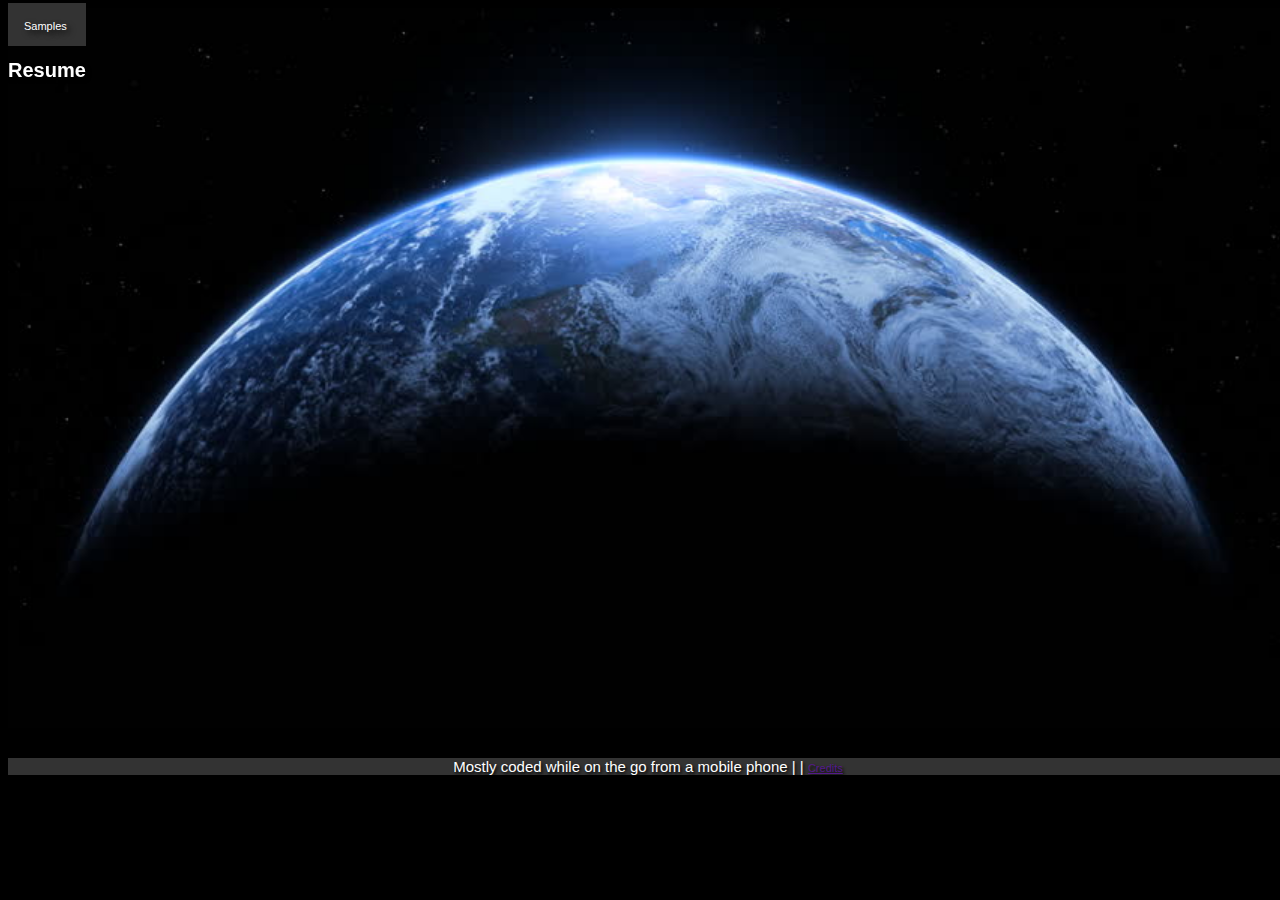
==== index.html @ 26ed8bf1 "Parallax 1.4" ====
<!DOCTYPE html>
  <html>
    <head>
	  <meta charset="utf-8">
	  <meta name="viewport" content="width=device-width">
  <title>Shandar's Resume Site Demonstration</title>
  <link href="css/styles.css" rel="stylesheet">
	  <script type="text/javascript" src="js/scripts.js"></script>
	  
  </head>
  <header>
  <div id="tbanner">
  <ul>
    <li class="dropdown">
      <a href="javascript:void(0)" class="dropbtn" onclick="myFunction()">Samples</a>
      <div class="dropdown-content" id="myDropdown">
        <a href="index.html">Parallax Resume</a>
        <a href="index1.html">Practice Site 2</a>
        <a href="index2.html">Fake Business Mobile Site Demo</a>
        
      </div>
     </li>
  </ul>		  
		<center>
		  <h1 id="Thead">Resume</h1>
		</center>
	  </div>
	</header>
	<body><center>
	  <div id="wrapper" class="parallax" >
		<div class="parallax__group" id="group1">
		  <div class="parallax__layer--base" id="spot1a"><img id="img1" src="img/1.jpg"></div>
		  <div class="parallax__layer--fore" id="spot1b"><p1>Looking beyond the horizon</p1><br><p4>Previewing the path ahead and planning for the worst of situations and even the small annoyances.</p4></div></div>
		<div class="parallax__group" id="group2" > 
		  <div class="parallax__layer--base" id="spot2a"><img id="img2" src="img/2.jpg"></div>
		  <div class="parallax__layer--fore" id="spot2b"><p2>Setting our destination</p2><br><p5>Tracking and taking the nescessary steps to engage the road ahead with obstacles that we can be prepared for.</p5></div></div>
		<div class="parallax__group" id="group3">
		  <div class="parallax__layer--base" id="spot3a"><img id="img3" src="img/3.jpg"></div>
		  <div class="parallax__layer--fore" id="spot3b"><p3>Achieving our goals</p3><br><p6>Actually getting there. Maintaining a steady pace to keep us on course with our destination.</p6></div></div>
		<div class="parallax__group" id="group4" >
		  <div class="parallax__layer--deep"></div></div>
		<div id="group5" class="parallax__group">
		  <div class="parallax__layer parallax__layer--fore">
			<div class="title_a"><br>Junior Front-End Developer <br>NightStar Development   2/2014-3/2015</div></div>
		  <div class="parallax__layer parallax__layer--base">
			<div class="title"></div></div>
		</div>
		<div id="group6" class="parallax__group">
		  <div class="parallax__layer parallax__layer--back">
			<div class="title_a"></div></div>
		  <div class="parallax__layer parallax__layer--base">
			<div id="titleB">• Developed W3C standards-compliant coded Web Parts in HTML5, CSS, JAVASCRIPT, and Jquery in Windows 7-10 <br>
			  • Developed simple web site customizations in Sharepoint 2013<br>
			  • Worked closely with other Developers, Business Analysts and Systems Engineering teams to solve problems<br>
			  • Studied new and existing languages and techniques to build and design solutions in a fast paced environment. C++, C#, Java<br>
			  • Designed, implemented, tested and launched key software front-end features</div></div>
		  <div class="parallax__layer parallax__layer--fore">
			<div class="title_a"><br><br>Information Technician Support <br> Logistic Specialist <br> US Navy 9/2004 - 3/2010</div></div>
		</div>
		<div id="group7" class="parallax__group">
		  <div class="parallax__layer parallax__layer--base">
			<div id="titleB">• Resolved issues with 99% efficiency on Navy Troubleshooting Ticket system on Windows Server 2000, Windows  XP, VISTA <br>
			  • Edited shipboard website using HTML, JAVASCRIPT, CSS<br>
			  • Created MS PowerPoint Presentations and manuals  using Microsoft Office<br>
			  • Worked with a team of nine to complete and prioritize all tasks provided with critical short deadlines for mission readiness<br>
			  Decorations Awarded: Global War On Terrorism Expeditionary Medal, Global War On Terrorism Service Medal<br>
			  National Defense Service Medal,  Sea Service Deployment Ribbon Operations: Iraqi Freedom and Enduring Freedom<br>
			  Accomplishments: Letter of Commendation for 100% efficiency while managing the Hazardous Materials Program<br>
			</div>
			<div class="parallax__layer--back"></div>
			<div class="title_a"></div>
		  </div>
		</div>
	  </div> 
		  
	  
	  </center>
  <script>
(function(i,s,o,g,r,a,m){i['GoogleAnalyticsObject']=r;i[r]=i[r]||function(){
(i[r].q=i[r].q||[]).push(arguments)},i[r].l=1*new Date();a=s.createElement(o),
m=s.getElementsByTagName(o)[0];a.async=1;a.src=g;m.parentNode.insertBefore(a,m)
})(window,document,'script','//www.google-analytics.com/analytics.js','ga');
ga('create', 'UA-10812217-1', 'auto');
ga('send', 'pageview');
  </script>
	</body>
	<footer>
	  <center>
		<p>Mostly coded while on the go from a mobile phone |  | <a href="">Credits</a></p>
	  </center>
	</footer>
  </html>
---- css/styles.css ----
p,div{
  text-shadow: 0.1em 0.1em 0.2em black;
  color:White;
  font-family: sans-serif ;
}

h1 {
  font-size: 12px;
  text-shadow: 0.1em 0.1em 0.2em black;
  color:White;
  font-family: sans-serif ;
}

#Thead{
  text-align: center;
  width: 100%;
  
}

#titleB {
  font-size:11px;
}

a,p  {
  font-size:11px;
}

/* Parallax base styles
  --------------------------------------------- */

  .parallax {
    height: 420px; /* fallback for older browsers */
    height: 80vh;
    overflow-x: hidden;
    overflow-y: auto;
    -webkit-perspective: 300px;
    perspective: 300px;
  }

  .parallax__group {
    position: relative;
    height: 340px; /* fallback for older browsers */
    height: 60vh;
    -webkit-transform-style: preserve-3d;
    transform-style: preserve-3d;
  }

  .parallax__layer {
    position: absolute;
    top: 0;
    left: 0;
    right: 0;
    bottom: 0;
  }

  .parallax__layer--comet {
	-webkit-transform:: translateZ(110px) scale(.5);
	transform: translateZ(110px) scale(.5);
	z-index: 5;
  }
  
  .parallax__layer--fore {
    -webkit-transform: translateZ(90px) scale(.7);
    transform: translateZ(90px) scale(.7);
    z-index: 1;
  }

  .parallax__layer--base {
    -webkit-transform: translateZ(-100);
    transform: translateZ(-100);
    z-index: 4;
  }

  .parallax__layer--back {
    -webkit-transform: translateZ(-300px) scale(2);
    transform: translateZ(-300px) scale(2);
    z-index: 3;
  }

  .parallax__layer--deep {
    -webkit-transform: translateZ(-600px) scale(3);
    transform: translateZ(-600px) scale(3);
    z-index: 2;
  }

  .title {
	font-size:14px;
	top: 25%;
  }
  
  
  /* styles groups individually */
   .parallax__layer--fore {
    height:120vh;
  }
  
  
  
  #group1 {
    z-index: 5; /* slide over group 2 */
  }
  #group1 .parallax__layer--base {
	background-color: transparent;
	background-image: url('../img/stars1.png');
	opacity: 1;
	background-position: -250px 0px ;
	
  }

  #group1 .parallax__layer--fore {
	background-color: transparent;
	overflow: visible;
	background-image: url('../img/stars2.png');
	background-size: 130%;
	opacity: 1;
	background-position: -80px 0px ;
  }
  
  #group2 {
    z-index: 3; /* slide under groups 1 and 3 */
  }
  
  #group2 .parallax__layer--fore {
	background-color: transparent;
	overflow: visible;
	background-image: url('../img/stars2.png');
	background-size: 130%;
	opacity: 1;
	background-position: -80px 0px ;
  }
  
  #group2 .parallax__layer--back {
    background-color: transparent;
	
  }

  #group2 .parallax__layer--base {
	background-image: url('../img/stars1.png');
	opacity: 1;
	background-position: -250px 0px ;
  }
  
  #group3 {
    z-index: 4; /* slide over group 2 and 4 */
  }
  
  #group3 .parallax__layer--fore {
	background-color: transparent;
	overflow: visible;
	background-image: url('../img/stars2.png');
	background-size: 130%;
	opacity: 1;
	background-position: -80px 0px ;
  }
  
  #group3 .parallax__layer--base {
    background-color: transparent;
	background-image: url('../img/stars1.png');
	opacity: 1;
	background-position: -250px 0px ;
  }
  
  #group4 .parallax__layer--fore {
	background-color: transparent;
	overflow: visible;
	background-image: url('../img/stars2.png');
	background-size: 130%;
	opacity: .7;
	background-position: 0px 0px ;
  }
  
  #group4 .parallax__layer--deep {
    background-color: transparent;
	background-image: url(../img/starsbgl.jpg);
	background-size: 70%;
	background-position: top ;
	opacity: 1;
	background-position: 0px 0px ;
	height: 200vh;
	bottom: 0px;
	top 0px;
  }

  #group4 .parallax__layer--back {
	background-image: url(../img/sun.png);
	background-position: 0px 10px ;
	background-repeat: no-repeat;
	opacity: .9;
	background-size: 40%;
	height: 300vh;
	overflow: visible;
  }
  
  #group4 .parallax__layer--base {
	background-image: url('../img/stars1.png');
	opacity: 1;
	background-position: -250px 0px ;
  }
  
  #group5 {
    z-index: 3; /* slide over group 4 and 6 */
  }
  
  #group5 .parallax__layer--fore {
	background-color: transparent;
	overflow: visible;
	background-image: url('../img/stars2.png');
	background-size: 130%;
	opacity: .7;
	background-position: -80px 0px ;
	padding-top:160px;
	
  }
  
  #group5 .parallax__layer--base {
    background-color: transparent;
	background-image: url('../img/stars2.png');
	opacity: .5;
  }

  #group5 .parallax__layer--base {
	background-image: url('../img/stars1.png');
	opacity: 1;
	background-position: -250px 0px ;
  }
  
  #group6 {
    z-index: 2; /* slide under group 5 and 7 */
  }
  
  #group6 .parallax__layer--fore {
	background-color: transparent;
	overflow: visible;
	background-image: url('../img/stars2.png');
	background-size: 130%;
	opacity: .7;
	background-position: -80px 0px ;
	padding-top: 20px;
	height: 200vh;
  }
  
  #group6 .parallax__layer--back {
    background-color: transparent;
	background-image: url('../img/nebula1.png');
	background-repeat: no-repeat;
	background-position: 0px 0px ;
	opacity: .4;
	background-size: 100%;
	height: 200vh;
  }

  #group6 .parallax__layer--base {
	background-image: url('../img/stars1.png');
	opacity: .9;
	background-position: -250px 0px ;
	height: 200vh;
  }
  
  #group7 {
    z-index: 3; /* slide over group 7 */
  }
  
  #group7 .parallax__layer--fore {
	background-color: transparent;
	overflow: visible;
	background-image: url('../img/stars2.png');
	background-size: 130%;
	opacity: .7;
	background-position: -80px 0px ;
	height:425vh;
  }

  #group7 .parallax__layer--back {
	background-image: url('../img/sun.png');
	background-position: 10px 10px ;
	background-repeat: no-repeat;
	opacity: .7;
	background-size: 20%;
	height: 200vh;
	overflow: visible;
  }
  
  #group7 .parallax__layer--base {
	background-image: url('../img/stars1.png');
	opacity: .9;
	background-position: -250px 0px ;
	height: 500vh;
  }
  
  
body,footer{
  width:100%;
  padding: 0 0 0 0px;
  background-color: #000;
}

div {
  padding: 0 0 0 0px;
}

img{
  width: 100%;
}

body, html {
    overflow: hidden;
  }


body {
  height:100%;
  width:100%;
  font-size: 22pt;
  /*background-image:url(../img/starsbgl.jpg);*/
}

div#spot1a,#spot2a,#spot3a {
  position: relative;
  margin:0 0 0 0px;
  padding: 0px 0px 0px 0px;
}

div#spot1b, #spot2b, #spot3b {
  display: block;
  margin: 0px 0px 0px;
  padding: 14 28 12px;
  background-color:#333;
  height: auto;
}

div#spot1a{
  
}

h1 {
  font-size: 20px;
  color: White;
  
}

p {
  font-size: 15px;
  text-decoration:none;
  color: White;
}

p4,p5,p6{
  font-size:11px;
}

footer{
  display: block;
  background-color: #333;
  margin: 30px 0 10px;
  
}

#tbanner {
  z-index: 7;
  background-color: #333;
  height: 40px;  position: fixed;
  top: 3px;
  margin: 0px 0 0px;
  padding: 0 0 0 0px;
}

#menuicon {
  height: 34px;
  width: 36px;
  z-index: 5;
  padding: 15 15 5 5px;
  margin: 15 15 :5 5px;
  background-color:#333;
}

div#mbar1, #mbar2, #mbar3 {
  z-index: 6;
  width: 35px;
  height: 5px;
  background-color: White;
  margin: 6px 3px 0;
}

ul {
    list-style-type: none;
    margin: 0;
    padding: 0;
    overflow: hidden;
    background-color: #333;
}

li {
    float: left;
}

li a, .dropbtn {
    display: inline-block;
    color: White;
	font-size: 11px;
    text-align: center;
    padding: 14px 16px;
    text-decoration: none;
}

li a:hover, .dropdown:hover .dropbtn {
    background-color:LightGray;
}

li.dropdown {
    display: inline-block;
}

.dropdown-content {
    display: none;
    position: absolute;
    background-color: #444;
    min-width: 160px;
    box-shadow: 0px 8px 16px 0px rgba(0,0,0,0.2);
    z-index: 1;
}

.dropdown-content a {
    color: White;
	
    padding: 12px 16px;
    text-decoration: none;
    display: block;
    text-align: left;
}

.dropdown-content a:hover {background-color: #f1f1f1}

.show {display:block;}
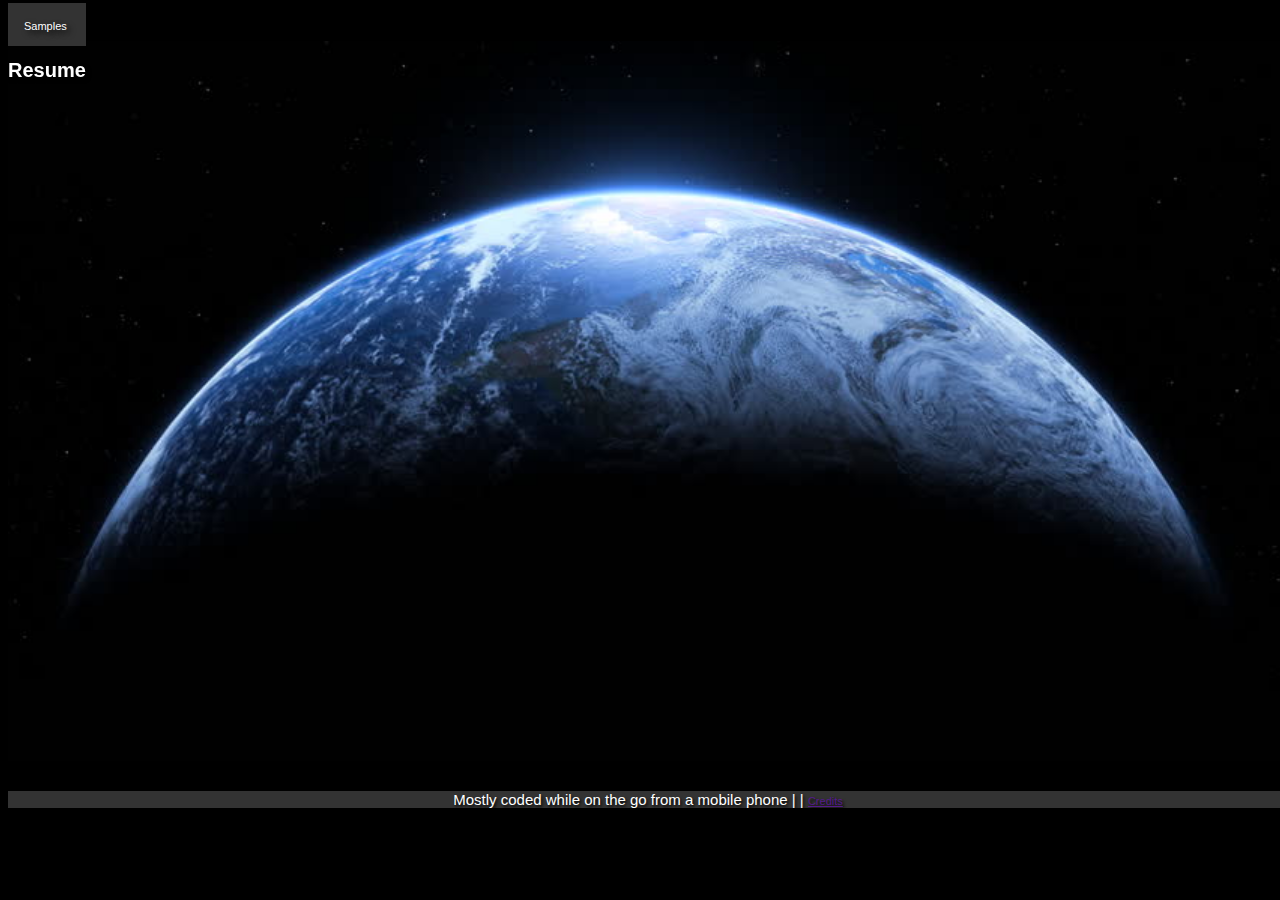
==== commit 2de27e62: "Parallax 1.9" ====
--- a/index.html
+++ b/index.html
@@ -27,7 +27,7 @@
 	  </div>
 	</header>
 	<body><center>
-	  <div id="wrapper" class="parallax" >
+7	  <div id="wrapper" class="parallax" >
 		<div class="parallax__group" id="group1">
 		  <div class="parallax__layer--base" id="spot1a"><img id="img1" src="img/1.jpg"></div>
 		  <div class="parallax__layer--fore" id="spot1b"><p1>Looking beyond the horizon</p1><br><p4>Previewing the path ahead and planning for the worst of situations and even the small annoyances.</p4></div></div>
@@ -49,7 +49,7 @@
 		  <div class="parallax__layer parallax__layer--back">
 			<div class="title_a"></div></div>
 		  <div class="parallax__layer parallax__layer--base">
-			<div id="titleB">• Developed W3C standards-compliant coded Web Parts in HTML5, CSS, JAVASCRIPT, and Jquery in Windows 7-10 <br>
+			<div id="titleB" >• Developed W3C standards-compliant coded Web Parts in HTML5, CSS, JAVASCRIPT, and Jquery in Windows 7-10 <br>
 			  • Developed simple web site customizations in Sharepoint 2013<br>
 			  • Worked closely with other Developers, Business Analysts and Systems Engineering teams to solve problems<br>
 			  • Studied new and existing languages and techniques to build and design solutions in a fast paced environment. C++, C#, Java<br>
--- a/css/styles.css
+++ b/css/styles.css
@@ -18,7 +18,7 @@
 }
 
 #titleB {
-  font-size:11px;
+  font-size:12px;
 }
 
 a,p  {
@@ -171,7 +171,7 @@
   
   #group4 .parallax__layer--deep {
     background-color: transparent;
-	background-image: url(../img/starsbgl.jpg);
+	background-image: url('../img/Starsbgl.jpg');
 	background-size: 70%;
 	background-position: top ;
 	opacity: 1;
@@ -182,7 +182,7 @@
   }
 
   #group4 .parallax__layer--back {
-	background-image: url(../img/sun.png);
+	background-image: url('../img/Sun.png');
 	background-position: 0px 10px ;
 	background-repeat: no-repeat;
 	opacity: .9;
@@ -192,7 +192,8 @@
   }
   
   #group4 .parallax__layer--base {
-	background-image: url('../img/stars1.png');
+	/*when using background for github use '../' in directory*/
+	background-image: url('../img/Stars1.png');
 	opacity: 1;
 	background-position: -250px 0px ;
   }
@@ -204,7 +205,7 @@
   #group5 .parallax__layer--fore {
 	background-color: transparent;
 	overflow: visible;
-	background-image: url('../img/stars2.png');
+	background-image: url('../img/Stars2.png');
 	background-size: 130%;
 	opacity: .7;
 	background-position: -80px 0px ;
@@ -214,12 +215,12 @@
   
   #group5 .parallax__layer--base {
     background-color: transparent;
-	background-image: url('../img/stars2.png');
+	background-image: url('../img/Stars2.png');
 	opacity: .5;
   }
 
   #group5 .parallax__layer--base {
-	background-image: url('../img/stars1.png');
+	background-image: url('../img/Stars1.png');
 	opacity: 1;
 	background-position: -250px 0px ;
   }
@@ -231,7 +232,7 @@
   #group6 .parallax__layer--fore {
 	background-color: transparent;
 	overflow: visible;
-	background-image: url('../img/stars2.png');
+	background-image: url('../img/Stars2.png');
 	background-size: 130%;
 	opacity: .7;
 	background-position: -80px 0px ;
@@ -241,7 +242,7 @@
   
   #group6 .parallax__layer--back {
     background-color: transparent;
-	background-image: url('../img/nebula1.png');
+	background-image: url("../img/Nebula1.png");
 	background-repeat: no-repeat;
 	background-position: 0px 0px ;
 	opacity: .4;
@@ -250,7 +251,7 @@
   }
 
   #group6 .parallax__layer--base {
-	background-image: url('../img/stars1.png');
+	background-image: url('../img/Stars1.png');
 	opacity: .9;
 	background-position: -250px 0px ;
 	height: 200vh;
@@ -263,7 +264,7 @@
   #group7 .parallax__layer--fore {
 	background-color: transparent;
 	overflow: visible;
-	background-image: url('../img/stars2.png');
+	background-image: url('../img/Stars2.png');
 	background-size: 130%;
 	opacity: .7;
 	background-position: -80px 0px ;
@@ -271,7 +272,7 @@
   }
 
   #group7 .parallax__layer--back {
-	background-image: url('../img/sun.png');
+	background-image: url('../img/Sun.png');
 	background-position: 10px 10px ;
 	background-repeat: no-repeat;
 	opacity: .7;
@@ -281,7 +282,7 @@
   }
   
   #group7 .parallax__layer--base {
-	background-image: url('../img/stars1.png');
+	background-image: url('../img/Stars1.png');
 	opacity: .9;
 	background-position: -250px 0px ;
 	height: 500vh;
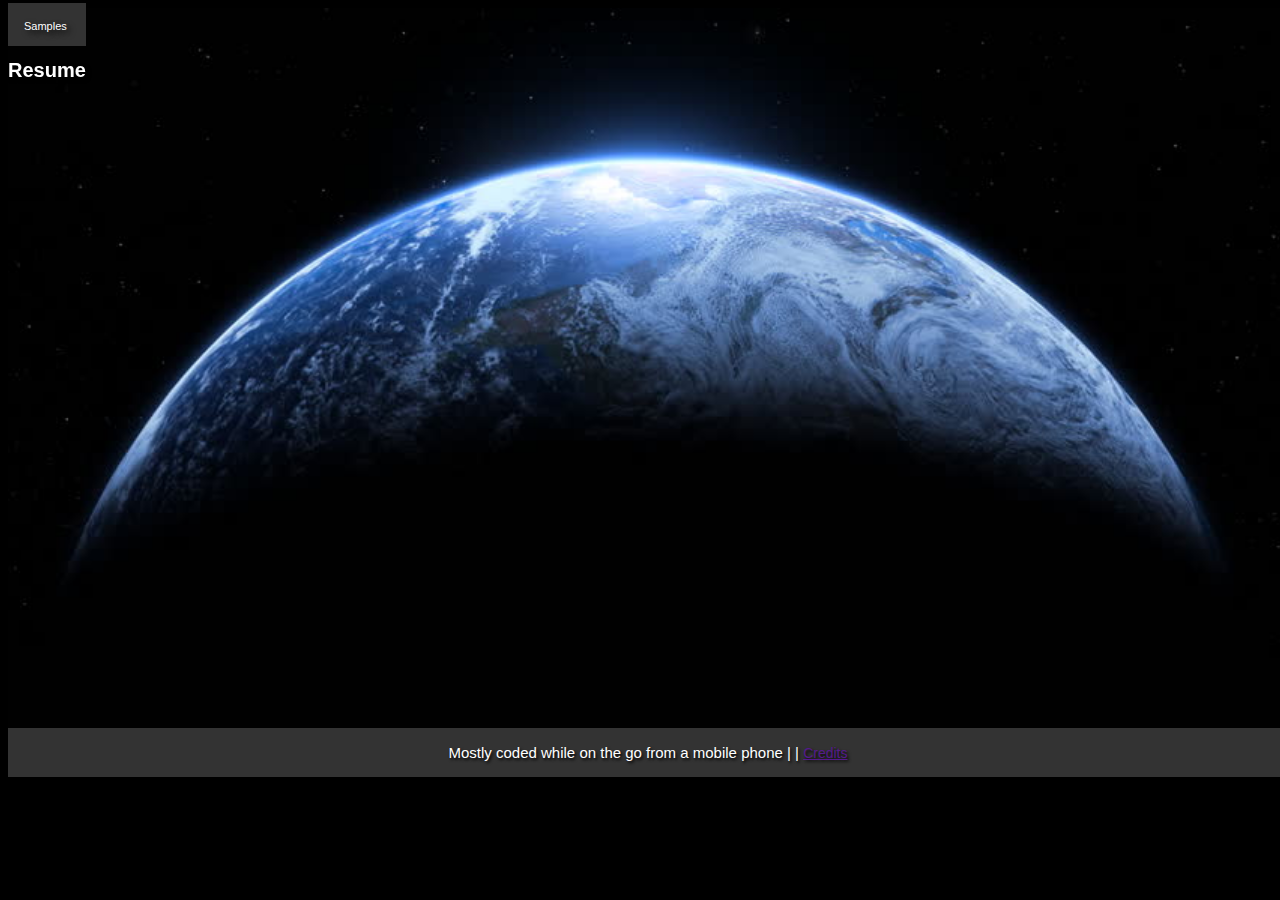
==== commit 5a3838ef: "Parallax Update 2" ====
--- a/index.html
+++ b/index.html
@@ -17,17 +17,18 @@
         <a href="index.html">Parallax Resume</a>
         <a href="index1.html">Practice Site 2</a>
         <a href="index2.html">Fake Business Mobile Site Demo</a>
-        
       </div>
      </li>
-  </ul>		  
-		<center>
-		  <h1 id="Thead">Resume</h1>
-		</center>
-	  </div>
+  </ul>
+  <div id="head">
+    <center>
+    <h1 id="Thead">Resume</h1>
+	</center>
+  </div>
+  </div>
 	</header>
 	<body><center>
-7	  <div id="wrapper" class="parallax" >
+	  <div id="wrapper" class="parallax" >
 		<div class="parallax__group" id="group1">
 		  <div class="parallax__layer--base" id="spot1a"><img id="img1" src="img/1.jpg"></div>
 		  <div class="parallax__layer--fore" id="spot1b"><p1>Looking beyond the horizon</p1><br><p4>Previewing the path ahead and planning for the worst of situations and even the small annoyances.</p4></div></div>
@@ -51,7 +52,6 @@
 		  <div class="parallax__layer parallax__layer--base">
 			<div id="titleB" >• Developed W3C standards-compliant coded Web Parts in HTML5, CSS, JAVASCRIPT, and Jquery in Windows 7-10 <br>
 			  • Developed simple web site customizations in Sharepoint 2013<br>
-			  • Worked closely with other Developers, Business Analysts and Systems Engineering teams to solve problems<br>
 			  • Studied new and existing languages and techniques to build and design solutions in a fast paced environment. C++, C#, Java<br>
 			  • Designed, implemented, tested and launched key software front-end features</div></div>
 		  <div class="parallax__layer parallax__layer--fore">
--- a/css/styles.css
+++ b/css/styles.css
@@ -18,11 +18,11 @@
 }
 
 #titleB {
-  font-size:12px;
+  font-size:13px;
 }
 
 a,p  {
-  font-size:11px;
+  font-size:14px;
 }
 
 /* Parallax base styles
@@ -88,12 +88,15 @@
 	top: 25%;
   }
   
+  .head{
+	width:100%;
+  }
+  
   
   /* styles groups individually */
    .parallax__layer--fore {
     height:120vh;
   }
-  
   
   
   #group1 {
@@ -252,7 +255,7 @@
 
   #group6 .parallax__layer--base {
 	background-image: url('../img/Stars1.png');
-	opacity: .9;
+	opacity: 1;
 	background-position: -250px 0px ;
 	height: 200vh;
   }
@@ -283,7 +286,7 @@
   
   #group7 .parallax__layer--base {
 	background-image: url('../img/Stars1.png');
-	opacity: .9;
+	opacity: 1;
 	background-position: -250px 0px ;
 	height: 500vh;
   }
@@ -293,6 +296,7 @@
   width:100%;
   padding: 0 0 0 0px;
   background-color: #000;
+  height: auto;
 }
 
 div {
@@ -303,7 +307,7 @@
   width: 100%;
 }
 
-body, html {
+body, html, footer{
     overflow: hidden;
   }
 
@@ -346,14 +350,14 @@
 }
 
 p4,p5,p6{
-  font-size:11px;
+  font-size:12px;
 }
 
 footer{
   display: block;
   background-color: #333;
-  margin: 30px 0 10px;
-  
+  margin: 0px 0 0px;
+  padding: 1px 0px 1px ;
 }
 
 #tbanner {
@@ -422,7 +426,6 @@
 
 .dropdown-content a {
     color: White;
-	
     padding: 12px 16px;
     text-decoration: none;
     display: block;
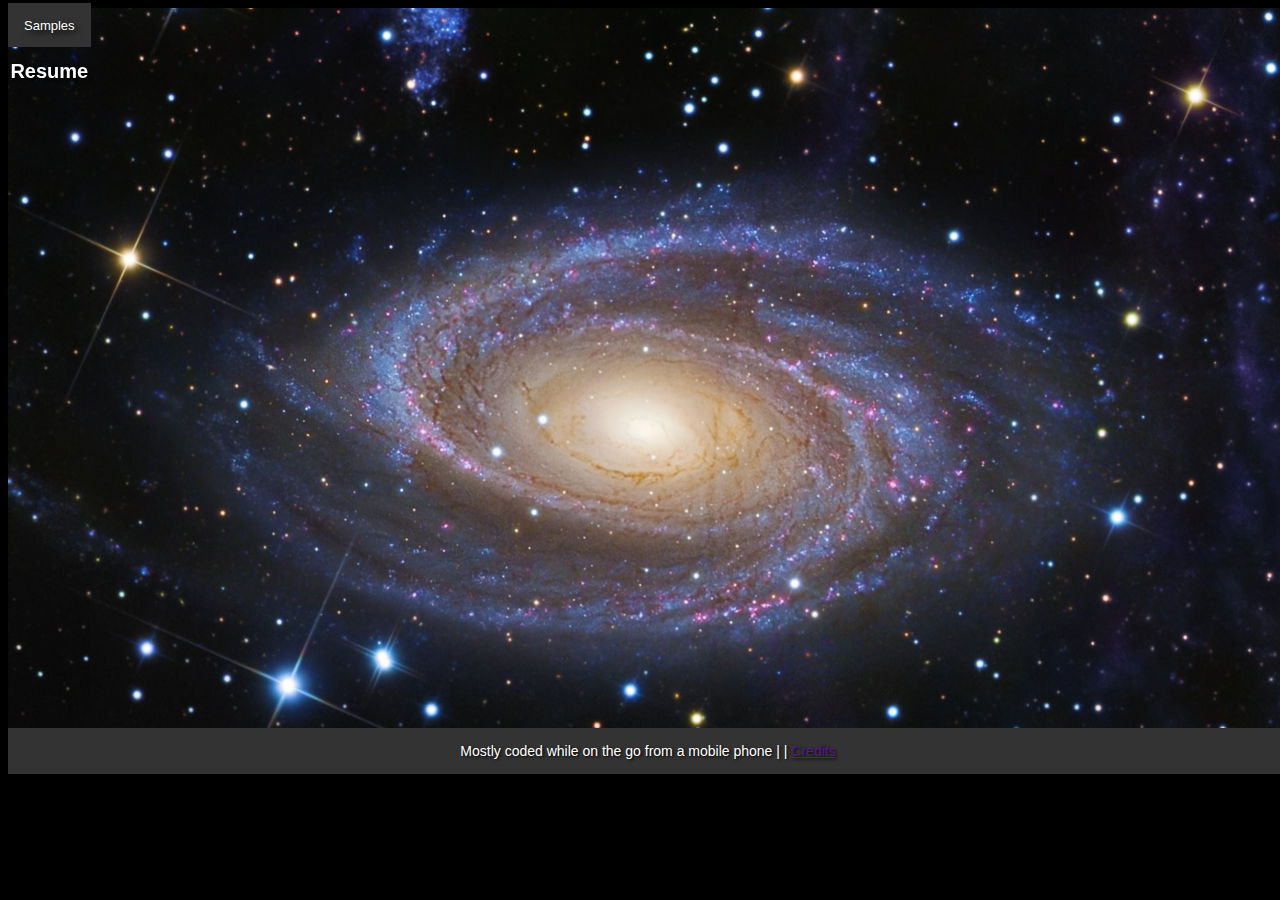
==== commit e92610f1: "Parallax Update 2.1" ====
--- a/index.html
+++ b/index.html
@@ -30,13 +30,13 @@
 	<body><center>
 	  <div id="wrapper" class="parallax" >
 		<div class="parallax__group" id="group1">
-		  <div class="parallax__layer--base" id="spot1a"><img id="img1" src="img/1.jpg"></div>
+		  <div class="parallax__layer--base" id="spot1a"><img id="img1" src="img/3.jpg"></div>
 		  <div class="parallax__layer--fore" id="spot1b"><p1>Looking beyond the horizon</p1><br><p4>Previewing the path ahead and planning for the worst of situations and even the small annoyances.</p4></div></div>
 		<div class="parallax__group" id="group2" > 
 		  <div class="parallax__layer--base" id="spot2a"><img id="img2" src="img/2.jpg"></div>
 		  <div class="parallax__layer--fore" id="spot2b"><p2>Setting our destination</p2><br><p5>Tracking and taking the nescessary steps to engage the road ahead with obstacles that we can be prepared for.</p5></div></div>
 		<div class="parallax__group" id="group3">
-		  <div class="parallax__layer--base" id="spot3a"><img id="img3" src="img/3.jpg"></div>
+		  <div class="parallax__layer--base" id="spot3a"><img id="img3" src="img/1.jpg"></div>
 		  <div class="parallax__layer--fore" id="spot3b"><p3>Achieving our goals</p3><br><p6>Actually getting there. Maintaining a steady pace to keep us on course with our destination.</p6></div></div>
 		<div class="parallax__group" id="group4" >
 		  <div class="parallax__layer--deep"></div></div>
--- a/css/styles.css
+++ b/css/styles.css
@@ -248,7 +248,7 @@
 	background-image: url("../img/Nebula1.png");
 	background-repeat: no-repeat;
 	background-position: 0px 0px ;
-	opacity: .4;
+	opacity: .5;
 	background-size: 100%;
 	height: 200vh;
   }
@@ -276,7 +276,7 @@
 
   #group7 .parallax__layer--back {
 	background-image: url('../img/Sun.png');
-	background-position: 10px 10px ;
+	background-position: 110px 10px ;
 	background-repeat: no-repeat;
 	opacity: .7;
 	background-size: 20%;
@@ -344,13 +344,12 @@
 }
 
 p {
-  font-size: 15px;
   text-decoration:none;
   color: White;
 }
 
 p4,p5,p6{
-  font-size:12px;
+  font-size:14px;
 }
 
 footer{
@@ -401,7 +400,7 @@
 li a, .dropbtn {
     display: inline-block;
     color: White;
-	font-size: 11px;
+	font-size: 13px;
     text-align: center;
     padding: 14px 16px;
     text-decoration: none;
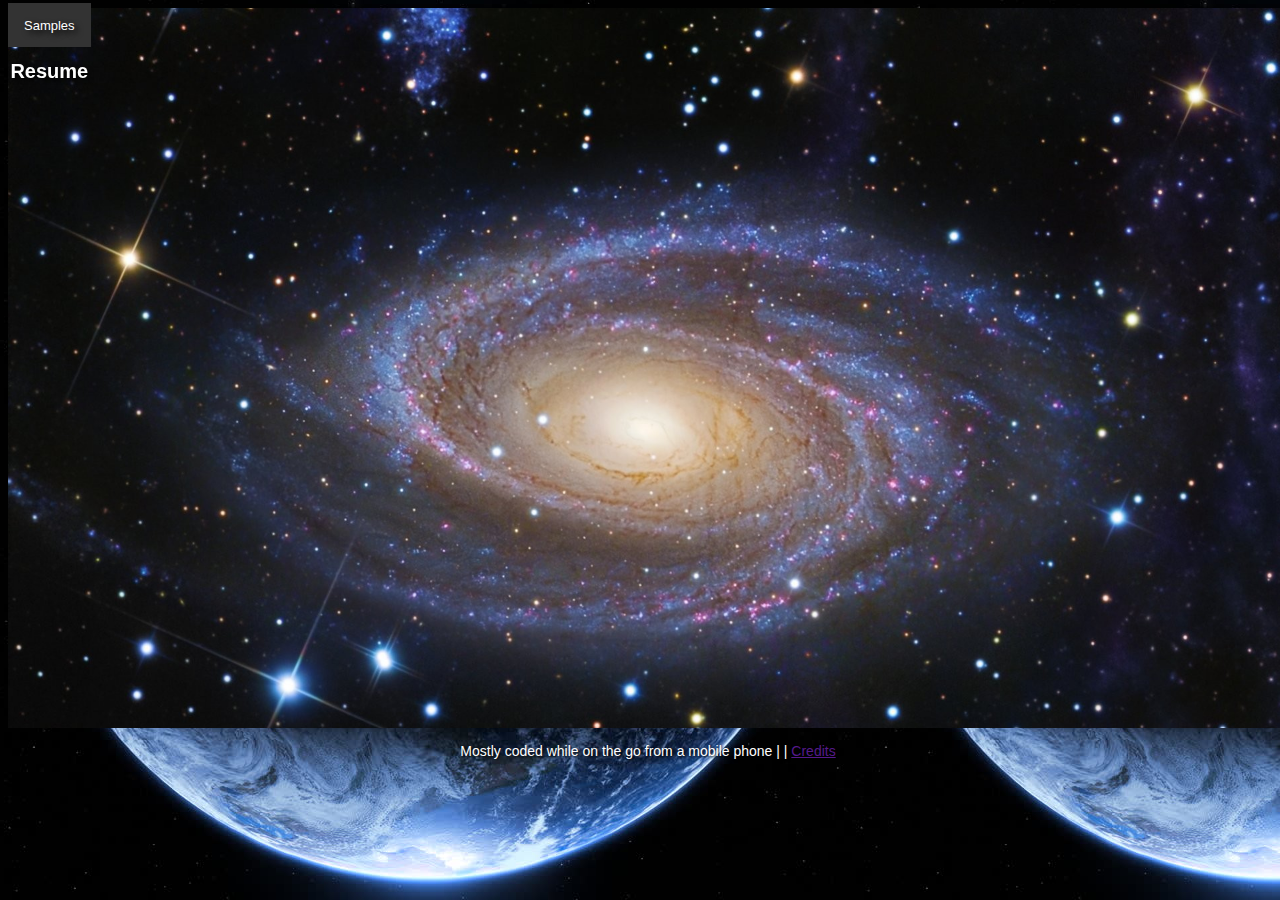
==== commit 9636958e: "Parallax Update 2.1" ====
--- a/index.html
+++ b/index.html
@@ -36,7 +36,7 @@
 		  <div class="parallax__layer--base" id="spot2a"><img id="img2" src="img/2.jpg"></div>
 		  <div class="parallax__layer--fore" id="spot2b"><p2>Setting our destination</p2><br><p5>Tracking and taking the nescessary steps to engage the road ahead with obstacles that we can be prepared for.</p5></div></div>
 		<div class="parallax__group" id="group3">
-		  <div class="parallax__layer--base" id="spot3a"><img id="img3" src="img/1.jpg"></div>
+		  <div class="parallax__layer--base" id="spot3a"><img id="img3" src="img/Nebula2.png"></div>
 		  <div class="parallax__layer--fore" id="spot3b"><p3>Achieving our goals</p3><br><p6>Actually getting there. Maintaining a steady pace to keep us on course with our destination.</p6></div></div>
 		<div class="parallax__group" id="group4" >
 		  <div class="parallax__layer--deep"></div></div>
--- a/css/styles.css
+++ b/css/styles.css
@@ -106,7 +106,7 @@
 	background-color: transparent;
 	background-image: url('../img/stars1.png');
 	opacity: 1;
-	background-position: -250px 0px ;
+	background-position: -150px 0px ;
 	
   }
 
@@ -140,7 +140,7 @@
   #group2 .parallax__layer--base {
 	background-image: url('../img/stars1.png');
 	opacity: 1;
-	background-position: -250px 0px ;
+	background-position: -150px 0px ;
   }
   
   #group3 {
@@ -160,7 +160,7 @@
     background-color: transparent;
 	background-image: url('../img/stars1.png');
 	opacity: 1;
-	background-position: -250px 0px ;
+	background-position: -150px 0px ;
   }
   
   #group4 .parallax__layer--fore {
@@ -179,7 +179,7 @@
 	background-position: top ;
 	opacity: 1;
 	background-position: 0px 0px ;
-	height: 200vh;
+	height: 320vh;
 	bottom: 0px;
 	top 0px;
   }
@@ -198,7 +198,7 @@
 	/*when using background for github use '../' in directory*/
 	background-image: url('../img/Stars1.png');
 	opacity: 1;
-	background-position: -250px 0px ;
+	background-position: -150px 0px ;
   }
   
   #group5 {
@@ -225,7 +225,7 @@
   #group5 .parallax__layer--base {
 	background-image: url('../img/Stars1.png');
 	opacity: 1;
-	background-position: -250px 0px ;
+	background-position: -150px 0px ;
   }
   
   #group6 {
@@ -256,8 +256,8 @@
   #group6 .parallax__layer--base {
 	background-image: url('../img/Stars1.png');
 	opacity: 1;
-	background-position: -250px 0px ;
-	height: 200vh;
+	background-position: -150px 0px ;
+	height: 150vh;
   }
   
   #group7 {
@@ -271,7 +271,7 @@
 	background-size: 130%;
 	opacity: .7;
 	background-position: -80px 0px ;
-	height:425vh;
+	height:375vh;
   }
 
   #group7 .parallax__layer--back {
@@ -287,15 +287,14 @@
   #group7 .parallax__layer--base {
 	background-image: url('../img/Stars1.png');
 	opacity: 1;
-	background-position: -250px 0px ;
-	height: 500vh;
+	background-position: 1000px 0px ;
+	position:500px 0px;
+	height: 50vh;
   }
   
   
 body,footer{
-  width:100%;
   padding: 0 0 0 0px;
-  background-color: #000;
   height: auto;
 }
 
@@ -316,7 +315,9 @@
   height:100%;
   width:100%;
   font-size: 22pt;
-  /*background-image:url(../img/starsbgl.jpg);*/
+  background-color: Black;
+  background-image:url(../img/4.jpg);
+  background-position: 0px 500px;
 }
 
 div#spot1a,#spot2a,#spot3a {
@@ -354,7 +355,7 @@
 
 footer{
   display: block;
-  background-color: #333;
+  background-color: transparent;
   margin: 0px 0 0px;
   padding: 1px 0px 1px ;
 }
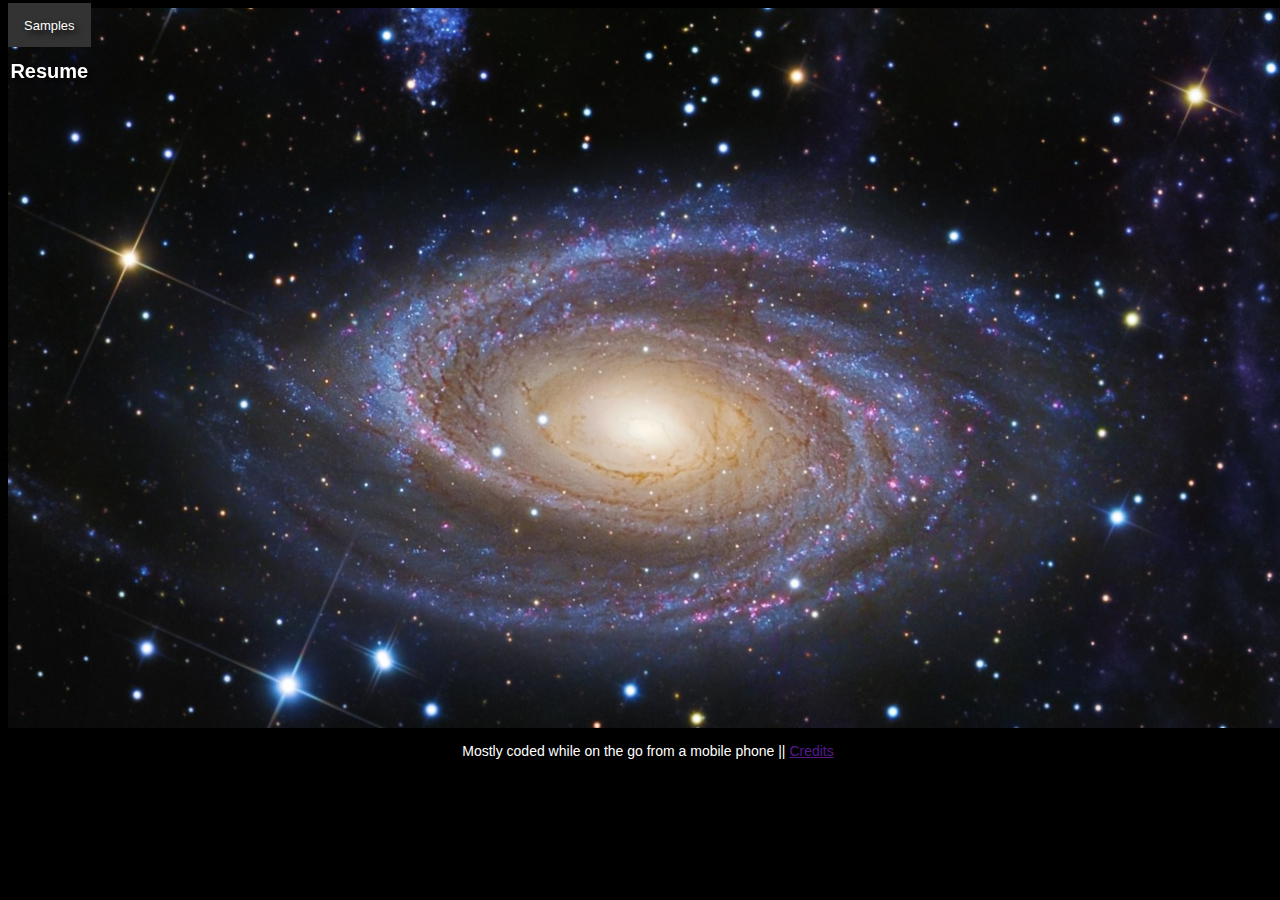
==== commit 94eef4e0: "Parallax Update 2.2" ====
--- a/index.html
+++ b/index.html
@@ -86,7 +86,7 @@
 	</body>
 	<footer>
 	  <center>
-		<p>Mostly coded while on the go from a mobile phone |  | <a href="">Credits</a></p>
+		<p>Mostly coded while on the go from a mobile phone || <a href="">Credits</a></p>
 	  </center>
 	</footer>
   </html>
--- a/css/styles.css
+++ b/css/styles.css
@@ -317,7 +317,10 @@
   font-size: 22pt;
   background-color: Black;
   background-image:url(../img/4.jpg);
-  background-position: 0px 500px;
+  transform: scaleX(-1);
+  background-repeat: no-repeat;
+  background-position: 0px 400px;
+  background-size: 100% 25%;
 }
 
 div#spot1a,#spot2a,#spot3a {
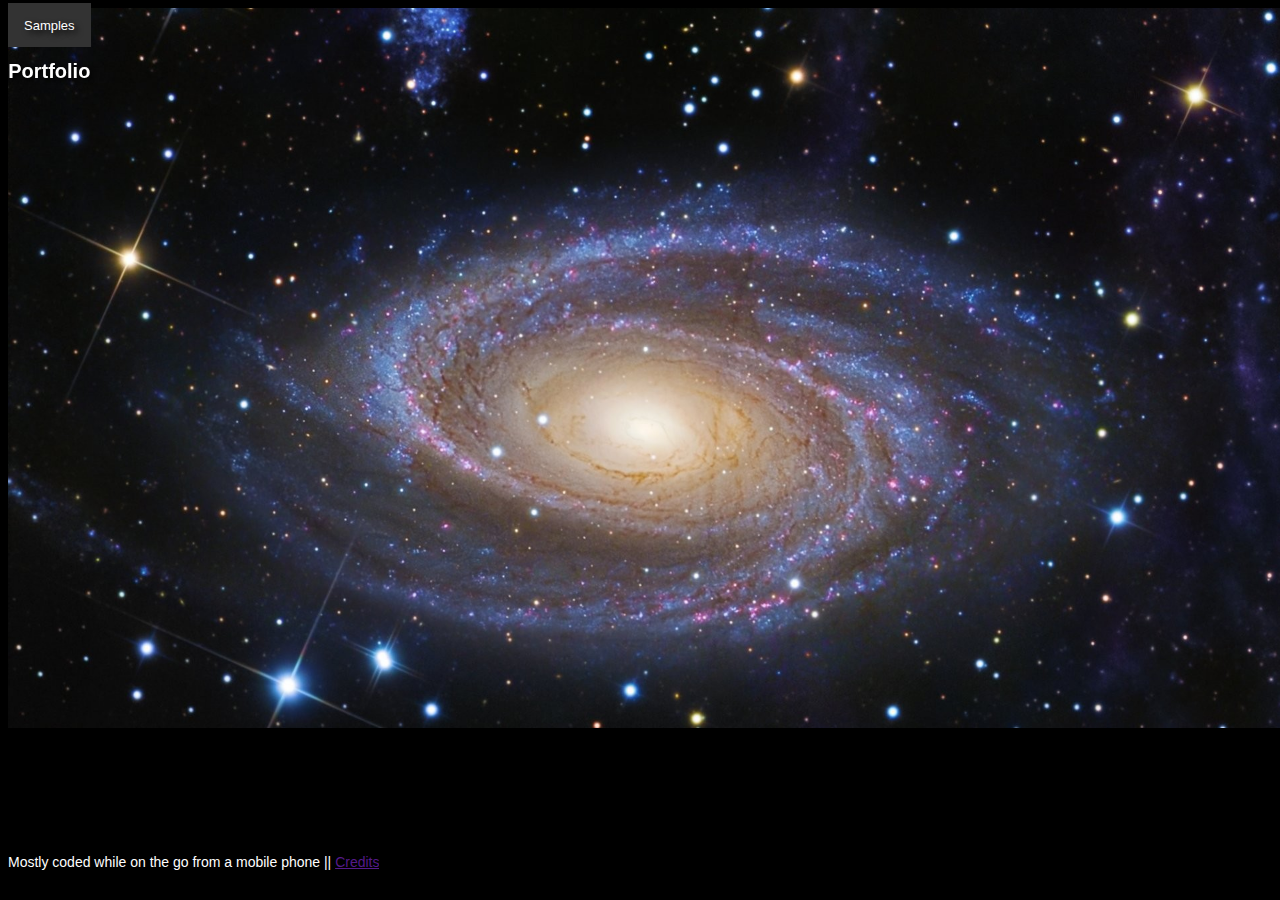
==== commit bebf9db4: "Parallax Update 2.2" ====
--- a/index.html
+++ b/index.html
@@ -3,7 +3,7 @@
     <head>
 	  <meta charset="utf-8">
 	  <meta name="viewport" content="width=device-width">
-  <title>Shandar's Resume Site Demonstration</title>
+  <title>Shandar's Portfolio Site Demonstration</title>
   <link href="css/styles.css" rel="stylesheet">
 	  <script type="text/javascript" src="js/scripts.js"></script>
 	  
@@ -14,7 +14,7 @@
     <li class="dropdown">
       <a href="javascript:void(0)" class="dropbtn" onclick="myFunction()">Samples</a>
       <div class="dropdown-content" id="myDropdown">
-        <a href="index.html">Parallax Resume</a>
+        <a href="index.html">Parallax Portfolio</a>
         <a href="index1.html">Practice Site 2</a>
         <a href="index2.html">Fake Business Mobile Site Demo</a>
       </div>
@@ -22,7 +22,7 @@
   </ul>
   <div id="head">
     <center>
-    <h1 id="Thead">Resume</h1>
+    <h1 id="Thead">Portfolio</h1>
 	</center>
   </div>
   </div>
@@ -67,8 +67,8 @@
 			  National Defense Service Medal,  Sea Service Deployment Ribbon Operations: Iraqi Freedom and Enduring Freedom<br>
 			  Accomplishments: Letter of Commendation for 100% efficiency while managing the Hazardous Materials Program<br>
 			</div>
-			<div class="parallax__layer--back"></div>
-			<div class="title_a"></div>
+			<div class="parallax__layer parallax__layer--base">
+			  <div class="title_a" id="last"></div></div>
 		  </div>
 		</div>
 	  </div> 
--- a/css/styles.css
+++ b/css/styles.css
@@ -18,7 +18,7 @@
 }
 
 #titleB {
-  font-size:13px;
+  font-size:17px;
 }
 
 a,p  {
@@ -288,14 +288,16 @@
 	background-image: url('../img/Stars1.png');
 	opacity: 1;
 	background-position: 1000px 0px ;
-	position:500px 0px;
-	height: 50vh;
-  }
-  
+	position:-200px 0px;
+	height: 100vh;
+  }
+  
+  .last{
+	background-image: url('../img/Stars1.png');
+  }
   
 body,footer{
   padding: 0 0 0 0px;
-  height: auto;
 }
 
 div {
@@ -319,7 +321,7 @@
   background-image:url(../img/4.jpg);
   transform: scaleX(-1);
   background-repeat: no-repeat;
-  background-position: 0px 400px;
+  background-position: 8px 400px;
   background-size: 100% 25%;
 }
 
@@ -353,14 +355,17 @@
 }
 
 p4,p5,p6{
-  font-size:14px;
+  font-size:15px;
 }
 
 footer{
   display: block;
   background-color: transparent;
   margin: 0px 0 0px;
-  padding: 1px 0px 1px ;
+  padding: 0px 0px 0px ;
+  bottom:0px;
+  height: 60px;
+  position:absolute;
 }
 
 #tbanner {
